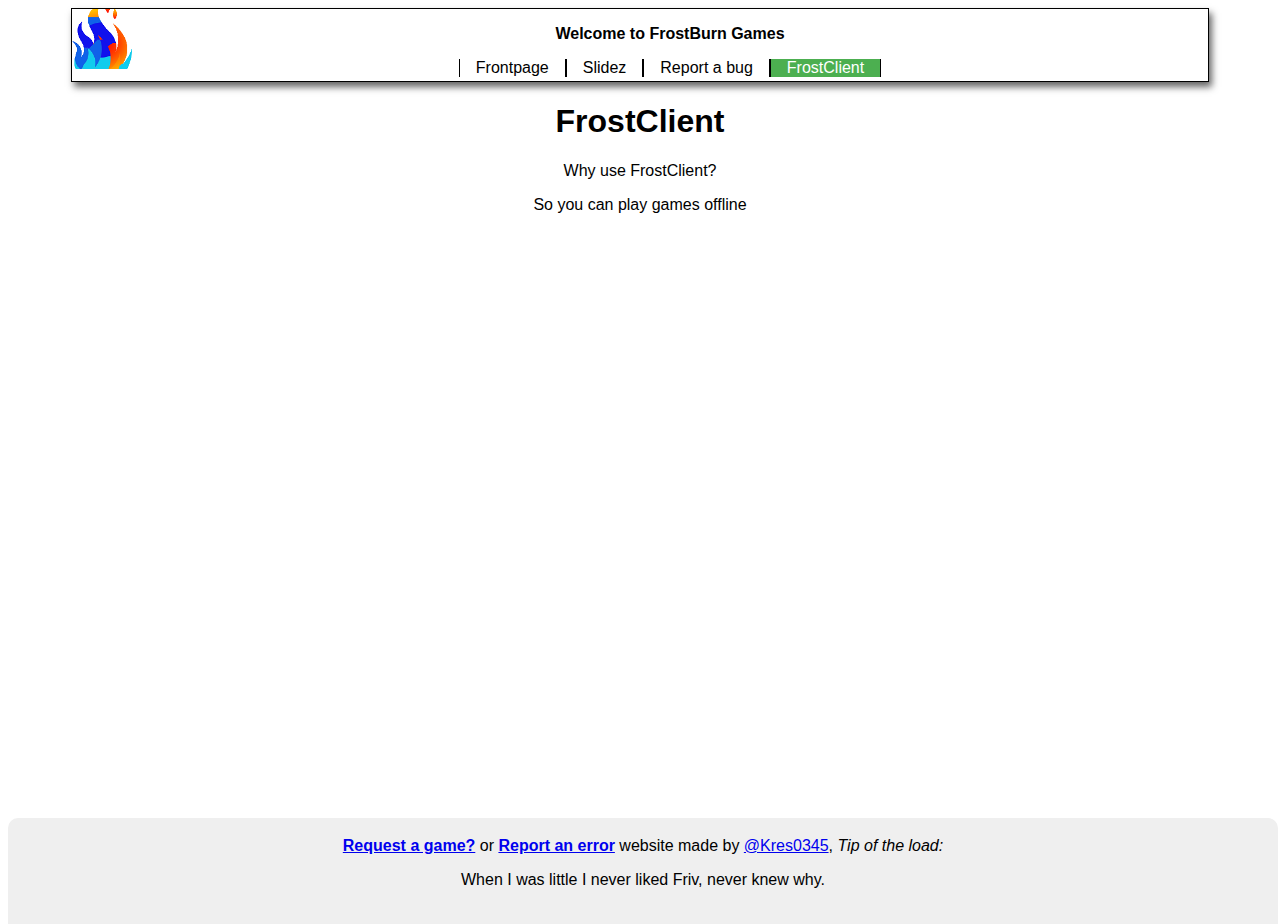
==== frostclient.html @ a3d08726 "file renaming" ====
<!DOCTYPE html>
<head>
  <meta name="viewport" content="width=device-width, initial-scale=1.0">
  <link rel="stylesheet" type="text/css" href="css/button.css">
  <link rel="stylesheet" type="text/css" href="css/headermenu.css">
  <link rel="stylesheet" type="text/css" href="css/frostclient.css">
  <link rel="stylesheet" type="text/css" href="css/footer.css">
  <title>FrostClient - Frostburn-Games</title>
</head>
<script async src="https://www.googletagmanager.com/gtag/js?id=UA-112744820-4"></script>
<script src="js/gtag.js"></script>
<body>
  <div class="sticky" id="header"> <!-- NOTE !!!HEADER HERE!!! (I keep forgetting where I place it) -->
    <input type="image" src="logoVersion4.png" onclick='window.location.href = "index.html";' style="width:60px;height:60px;float:left" />
    <p style=""><b>Welcome to FrostBurn Games</b></p>
    <ul style="font-family: sans-serif;">
      <li><a href="index.html">Frontpage</a></li>
      <!-- <li><a href="#surveyhref"><i>Survey</i></a></li> -->
      <li><a href="slidez.html">Slidez</a></li>
      <li><a href="https://github.com/kres0345/FrostBurn-Games/issues/new" target="_blank">Report a bug</a></li>
      <li><a class="active" href="FrostClient.html">FrostClient</a></li>
      <!-- <li><a href="account.html">Local-settings</a></li> -->
      <!-- <li><a href="gamelist.html">Gamelist</a></li> -->
    </ul>
  </div>
<h1 style="text-align: center;">FrostClient</h1>
<div id="description">
  <p>Why use FrostClient?</p>
  <p>So you can play games offline</p>
</div>


  <div id="footer"> <!-- NOTE !!!FOOTER HERE!!! (I keep forgetting where I place it) -->
    <p><b><a href="https://github.com/kres0345/FrostBurn-Games/issues/new" target="_blank">Request a game?</a></b> or <b><a href="https://github.com/kres0345/FrostBurn-Games/issues/new" target="_blank">Report an error</a></b> website made by <a href="https://twitter.com/Kres0345">@Kres0345</a>, <i>Tip of the load:</i></p><p id="randomtip"></p>
  </div>
  <script type="text/javascript" src="js/randomtip.js"></script>

</body>
<script>
var cookie = document.cookie.split(';');
var i = 0;
while (cookie.length >= i) {
  if(cookie[i] == "headerdisabled=true"){
    var x = document.getElementById("header");
    x.style.display = "none";
    console.log("Header disabled")
  }
  console.log(cookie[i])
  i++;
}
</script>
---- css/button.css ----
.button {
    background-color: #4CAF50; /* Green */
    border: none;
    color: white;
    /*padding: 15px 32px;*/
    padding: 14px 19px;
    text-align: center;
    text-decoration: none;
    display: inline-block;
    font-size: 15px;
    border-radius: 3px;
}
.button:hover {
    box-shadow: 0 12px 16px 0 rgba(0,0,0,0.24), 0 17px 50px 0 rgba(0,0,0,0.19);
}
---- css/headermenu.css ----
#header {
  margin-left: 5%;
  margin-right: 5%;
  box-shadow: 3px 5px 7px #666666;
  border: 1px solid black;
  text-align: center;
  background-color: #ffffff;
  z-index: 1;
}
ul {
    list-style-type: none;
    margin: 0;
    padding: 0;
    overflow: hidden;
    /width: 80px;
    width: auto;
    background-color: #f1f1f1;
    display: inline-block;
}
li a {
  /display: block;
  background-color: white;
  color: #000;
  padding: 8px 16px;
  text-decoration: none;
  border: 0.05px solid black; /* The border line */
}
li {
  display: inline-block;
  float: left; /* Places the buttons */
}
li a:hover {
  background: #555;
  color: white;
}
.active {
    background-color: #4CAF50;
    color: white;
}
---- css/frostclient.css ----
p, h1, a{
  font-family: sans-serif;
}
#description{
  text-align: center;
}
---- css/footer.css ----
#footer {
  width:100%;
  height:100px;
  position: absolute;
  right: 0;
  bottom: 0;
  left: 0;
  padding: 3px;
  background-color: #efefef;
  text-align: center;
  border-top-left-radius: 10px;
  border-top-right-radius: 10px;
}
html{
  height:100%;
}
body{
  min-height:100%;
  padding:0;
  padding-bottom: 1rem;
  margin:8px;
  margin-bottom: 0px;
  position:relative;
}
body::after{
  content:'';
  display:block;
  height:100px;
}
/*
NOTE: old FOOTER index.html
#footer {
  position: absolute;
  right: 0;
  bottom: -80%;
  left: 0;
  padding: 3px;
  background-color: #efefef;
  text-align: center;
}

NOTE: old FOOTER gamelist.html
#footer {
  position: absolute;
  right: 0;
  bottom: -90%;
  left: 0;
  padding: 3px;
  background-color: #efefef;
  text-align: center;
}

NOTE: old FOOTER gameplayer.html
#footer {
  position: absolute;
  right: 0;
  bottom: 1;
  left: 0;
  padding: 3px;
  background-color: #efefef;
  text-align: center;
}

NOTE: old FOOTER account.html
#footer {
  position: absolute;
  right: 0;
  bottom: -30%;
  left: 0;
  padding: 3px;
  background-color: #efefef;
  text-align: center;
}
 */
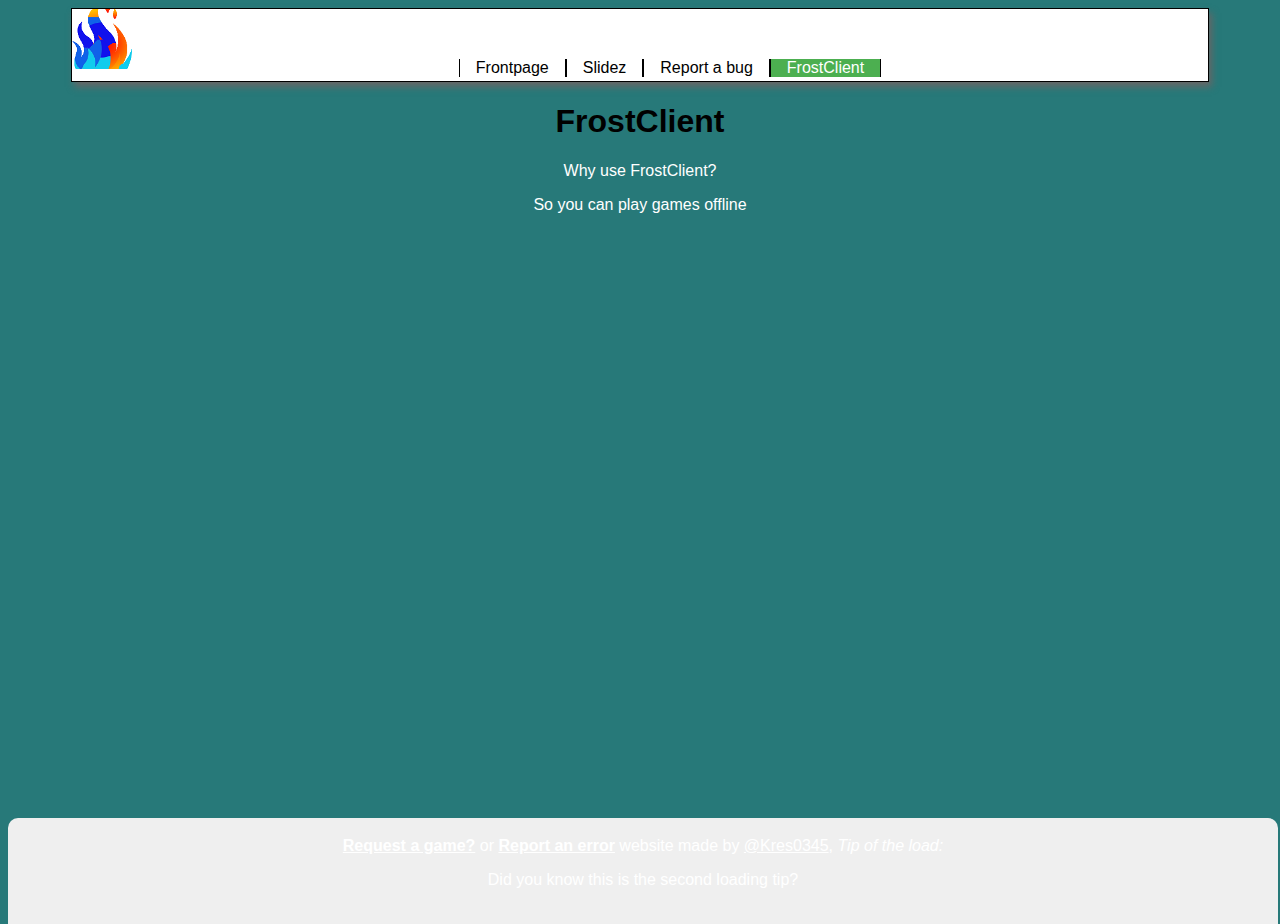
==== commit 12b058fc: "temp" ====
--- a/frostclient.html
+++ b/frostclient.html
@@ -23,12 +23,12 @@
       <!-- <li><a href="gamelist.html">Gamelist</a></li> -->
     </ul>
   </div>
-<h1 style="text-align: center;">FrostClient</h1>
+<h1 style="text-align: center;color:inherit;">FrostClient</h1>
 <div id="description">
   <p>Why use FrostClient?</p>
   <p>So you can play games offline</p>
 </div>
-
+<!-- 700+ lines of code -->
 
   <div id="footer"> <!-- NOTE !!!FOOTER HERE!!! (I keep forgetting where I place it) -->
     <p><b><a href="https://github.com/kres0345/FrostBurn-Games/issues/new" target="_blank">Request a game?</a></b> or <b><a href="https://github.com/kres0345/FrostBurn-Games/issues/new" target="_blank">Report an error</a></b> website made by <a href="https://twitter.com/Kres0345">@Kres0345</a>, <i>Tip of the load:</i></p><p id="randomtip"></p>
--- a/css/frostclient.css
+++ b/css/frostclient.css
@@ -1,6 +1,10 @@
 p, h1, a{
   font-family: sans-serif;
+  color: white;
 }
 #description{
   text-align: center;
 }
+body{
+  background-color: #277979;
+}
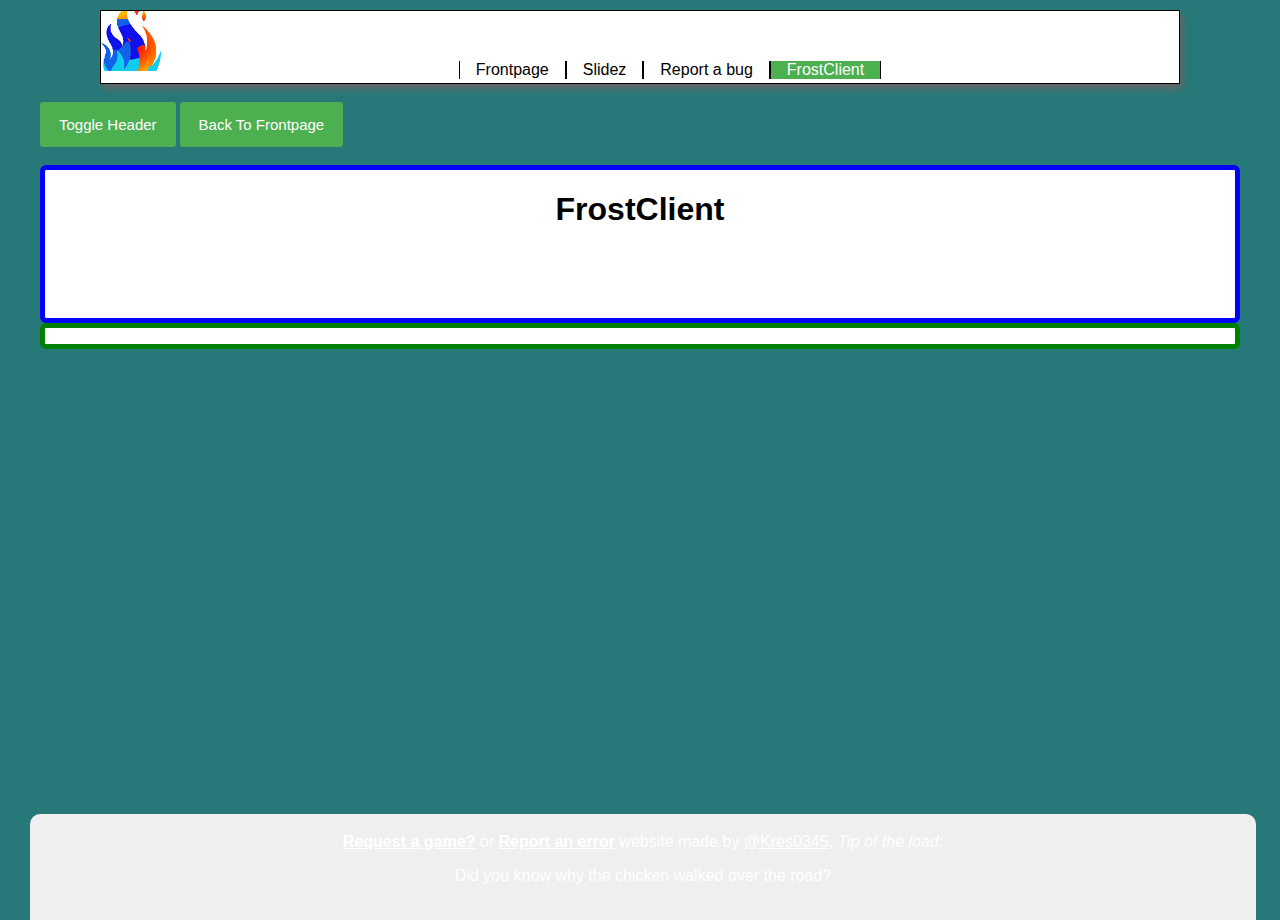
==== commit afc2b7d9: "FrostClient Updated" ====
--- a/frostclient.html
+++ b/frostclient.html
@@ -1,15 +1,31 @@
 <!DOCTYPE html>
 <head>
   <meta name="viewport" content="width=device-width, initial-scale=1.0">
+  <meta http-equiv="Content-Type" content="text/html;charset=UTF-8">
+  <meta name="description" content="The FrostClient is program that allows you to download and play FrostBurn-Games, games locally." />
   <link rel="stylesheet" type="text/css" href="css/button.css">
   <link rel="stylesheet" type="text/css" href="css/headermenu.css">
   <link rel="stylesheet" type="text/css" href="css/frostclient.css">
   <link rel="stylesheet" type="text/css" href="css/footer.css">
   <title>FrostClient - Frostburn-Games</title>
 </head>
+<script>
+var cookie = document.cookie.split(';');
+var i = 0;
+while (cookie.length >= i) {
+  if(cookie[i] == "headerdisabled=true"){
+    var x = document.getElementById("header");
+    x.style.display = "none";
+    console.log("Header disabled")
+  }
+  console.log(cookie[i])
+  i++;
+}
+</script>
+
 <script async src="https://www.googletagmanager.com/gtag/js?id=UA-112744820-4"></script>
 <script src="js/gtag.js"></script>
-<body>
+<body class="content">
   <div class="sticky" id="header"> <!-- NOTE !!!HEADER HERE!!! (I keep forgetting where I place it) -->
     <input type="image" src="logoVersion4.png" onclick='window.location.href = "index.html";' style="width:60px;height:60px;float:left" />
     <p style=""><b>Welcome to FrostBurn Games</b></p>
@@ -23,29 +39,24 @@
       <!-- <li><a href="gamelist.html">Gamelist</a></li> -->
     </ul>
   </div>
-<h1 style="text-align: center;color:inherit;">FrostClient</h1>
-<div id="description">
-  <p>Why use FrostClient?</p>
-  <p>So you can play games offline</p>
+  <br>
+  <input class="button" id="toggleheader" type="button" value="Toggle Header" onclick="toggleheader();" />
+  <input class="button" id="back2menu" type="button" value="Back To Frontpage" onclick="window.location.href = 'index.html';" />
+  <br><br>
+  <div id="frostclient">
+    <h1 style="text-align: center;color:inherit;">FrostClient</h1>
+    <div id="description">
+      <p>Why use FrostClient?</p>
+      <p>So you can play games offline</p>
+    </div>
+<!-- 700+ lines of code -->
 </div>
-<!-- 700+ lines of code -->
-
+<div id="frostclientscreenshots">
+<p></p>
+</div>
   <div id="footer"> <!-- NOTE !!!FOOTER HERE!!! (I keep forgetting where I place it) -->
     <p><b><a href="https://github.com/kres0345/FrostBurn-Games/issues/new" target="_blank">Request a game?</a></b> or <b><a href="https://github.com/kres0345/FrostBurn-Games/issues/new" target="_blank">Report an error</a></b> website made by <a href="https://twitter.com/Kres0345">@Kres0345</a>, <i>Tip of the load:</i></p><p id="randomtip"></p>
   </div>
   <script type="text/javascript" src="js/randomtip.js"></script>
 
 </body>
-<script>
-var cookie = document.cookie.split(';');
-var i = 0;
-while (cookie.length >= i) {
-  if(cookie[i] == "headerdisabled=true"){
-    var x = document.getElementById("header");
-    x.style.display = "none";
-    console.log("Header disabled")
-  }
-  console.log(cookie[i])
-  i++;
-}
-</script>
--- a/css/frostclient.css
+++ b/css/frostclient.css
@@ -8,3 +8,19 @@
 body{
   background-color: #277979;
 }
+#frostclient {
+  border:5px solid blue;
+  border-radius: 6px;
+  background-color: white; /* NOTE: bgcolor */
+}
+#frostclientscreenshots {
+  border:5px solid green;
+  border-radius: 6px;
+  background-color: white; /* NOTE: bgcolor */
+}
+.content {
+  max-width: 1200px;
+  /background: white;
+  padding: 10px;
+  margin: auto;
+}
